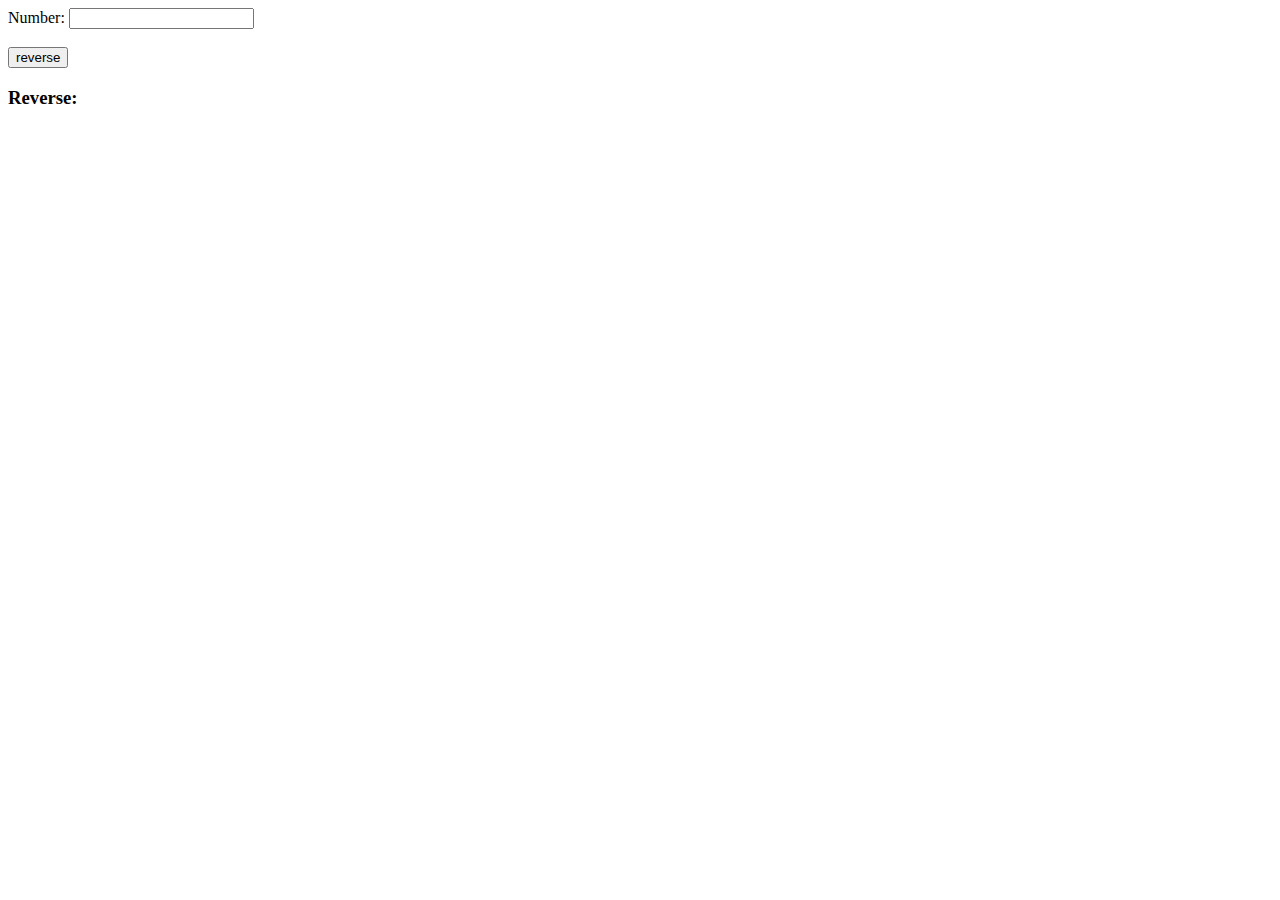
==== functionExercices/index.html @ c21008b1 "created a function with reverse functionality" ====
<!DOCTYPE html>
<html lang="en">
    <head>
        <meta charset="UTF-8" />
        <meta http-equiv="X-UA-Compatible" content="IE=edge" />
        <meta name="viewport" content="width=device-width, initial-scale=1.0" />
        <title>Document</title>
    </head>
    <body>
        <div>Number: <input type="text" id="number" /></div>
        <br />

        <button onclick="reverse()">reverse</button>
        <h3>Reverse:</h3>
        <h3 id="reverse"></h3>
    </body>
    <script src="main.js"></script>
</html>
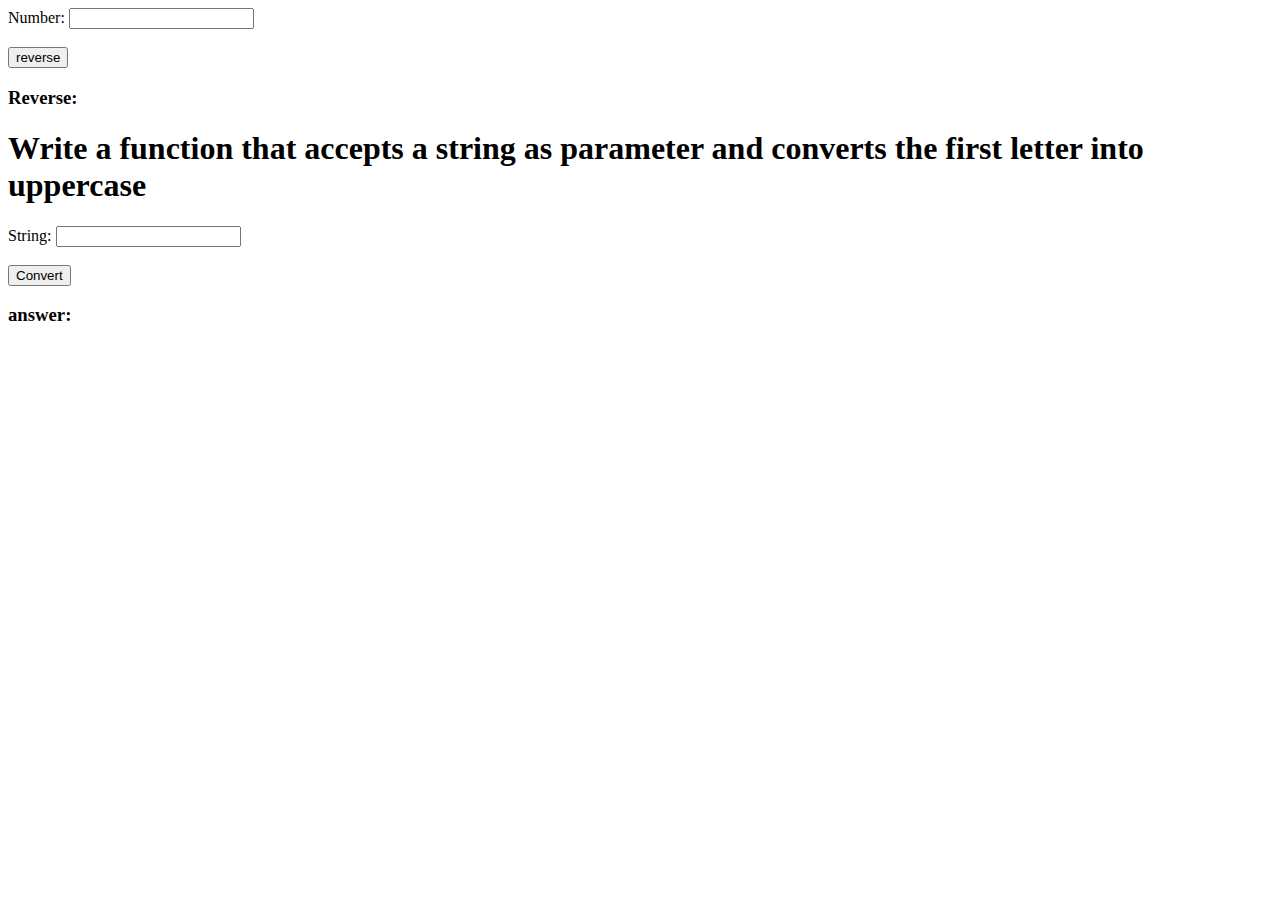
==== commit 7e0376cc: "Added convert to upper case function" ====
--- a/functionExercices/index.html
+++ b/functionExercices/index.html
@@ -13,6 +13,15 @@
         <button onclick="reverse()">reverse</button>
         <h3>Reverse:</h3>
         <h3 id="reverse"></h3>
+        <h1>
+            Write a function that accepts a string as parameter and converts the
+            first letter into uppercase
+        </h1>
+        <div>String: <input type="text" id="string" /></div>
+        <br />
+        <button onclick="convertToUpperCase()">Convert</button>
+        <h3>answer:</h3>
+        <h4 id="upperCase"></h4>
     </body>
     <script src="main.js"></script>
 </html>
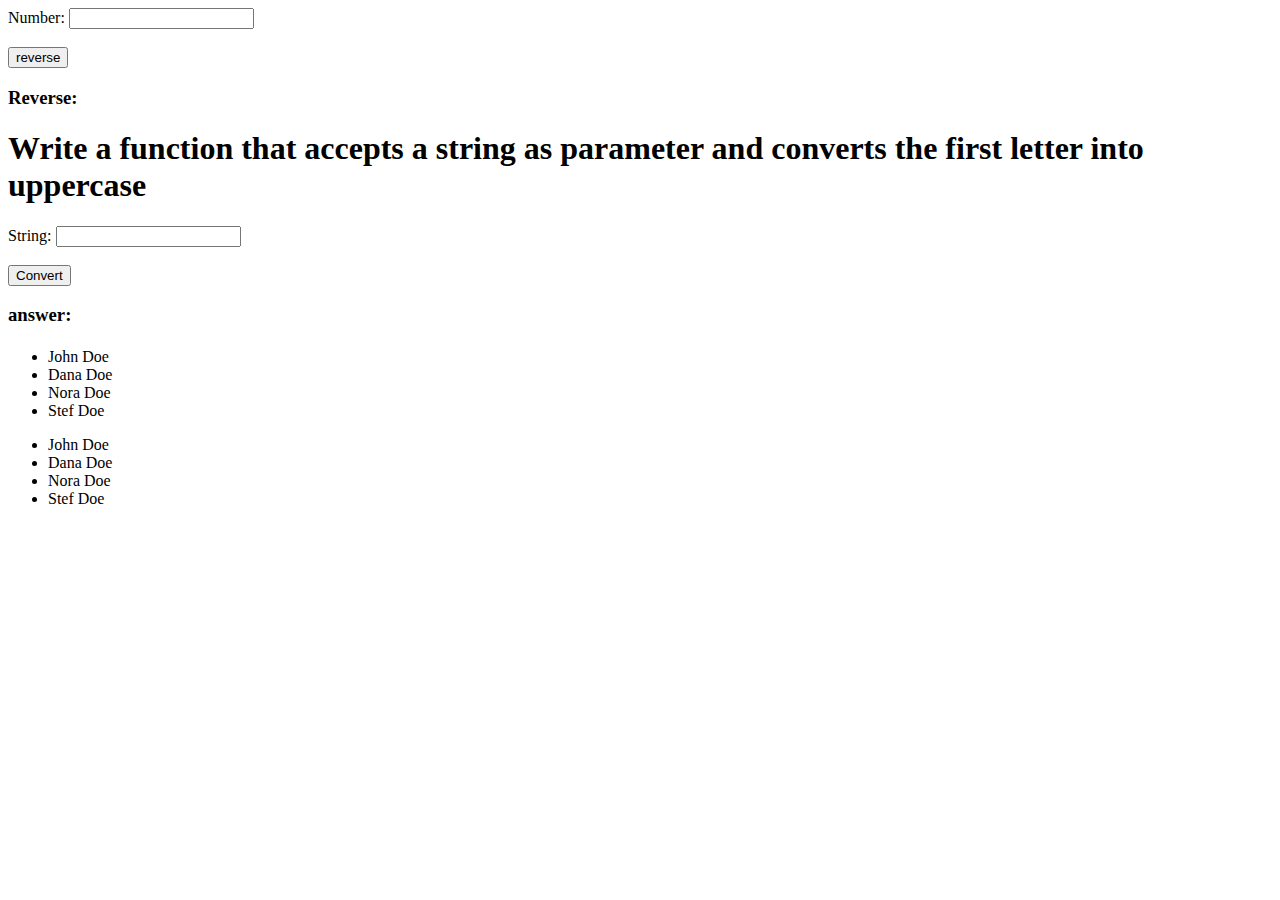
==== commit 90f224a3: "created some for loops" ====
--- a/functionExercices/index.html
+++ b/functionExercices/index.html
@@ -22,6 +22,13 @@
         <button onclick="convertToUpperCase()">Convert</button>
         <h3>answer:</h3>
         <h4 id="upperCase"></h4>
+        <ul id="list">
+            <li id="li1"></li>
+            <li id="li2"></li>
+            <li id="li3"></li>
+            <li id="li4"></li>
+        </ul>
+        <ul id="list2"></ul>
     </body>
     <script src="main.js"></script>
 </html>
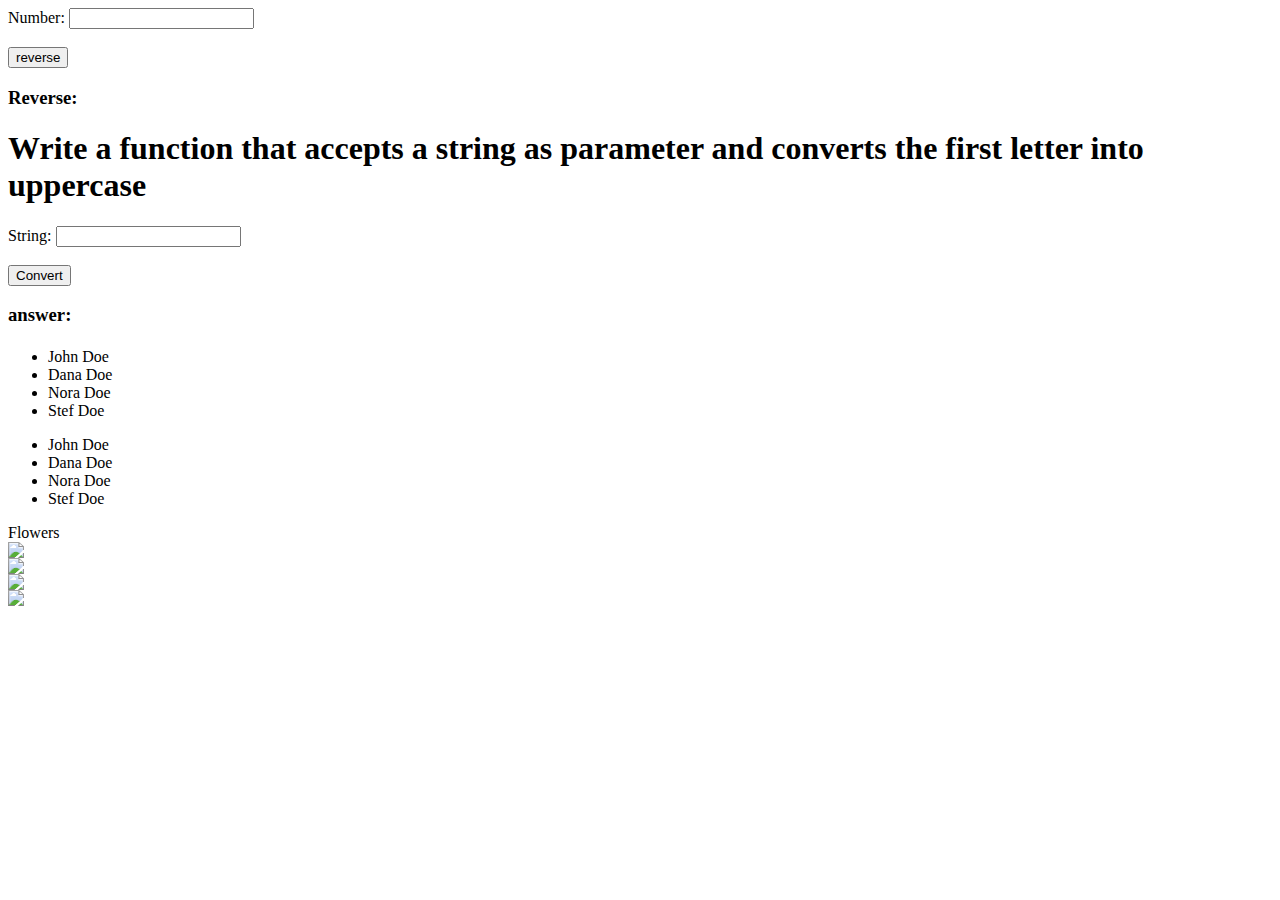
==== commit 6cb4b3d6: "created a for loop to render multiple images on the page" ====
--- a/functionExercices/index.html
+++ b/functionExercices/index.html
@@ -29,6 +29,7 @@
             <li id="li4"></li>
         </ul>
         <ul id="list2"></ul>
+        <div id="flowers">Flowers</div>
     </body>
     <script src="main.js"></script>
 </html>
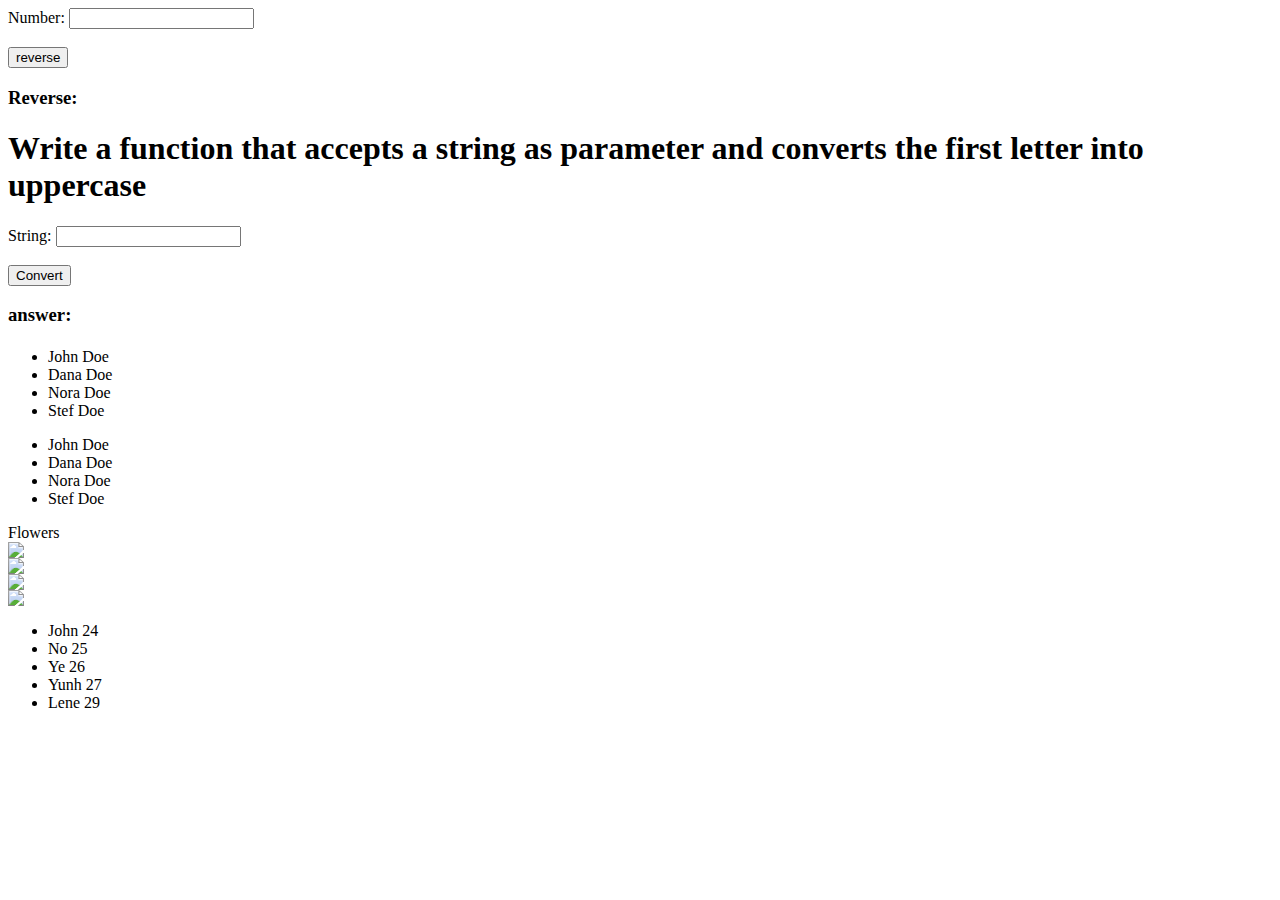
==== commit 638fca9b: "created a new loop" ====
--- a/functionExercices/index.html
+++ b/functionExercices/index.html
@@ -30,6 +30,7 @@
         </ul>
         <ul id="list2"></ul>
         <div id="flowers">Flowers</div>
+        <ul id="people"></ul>
     </body>
     <script src="main.js"></script>
 </html>
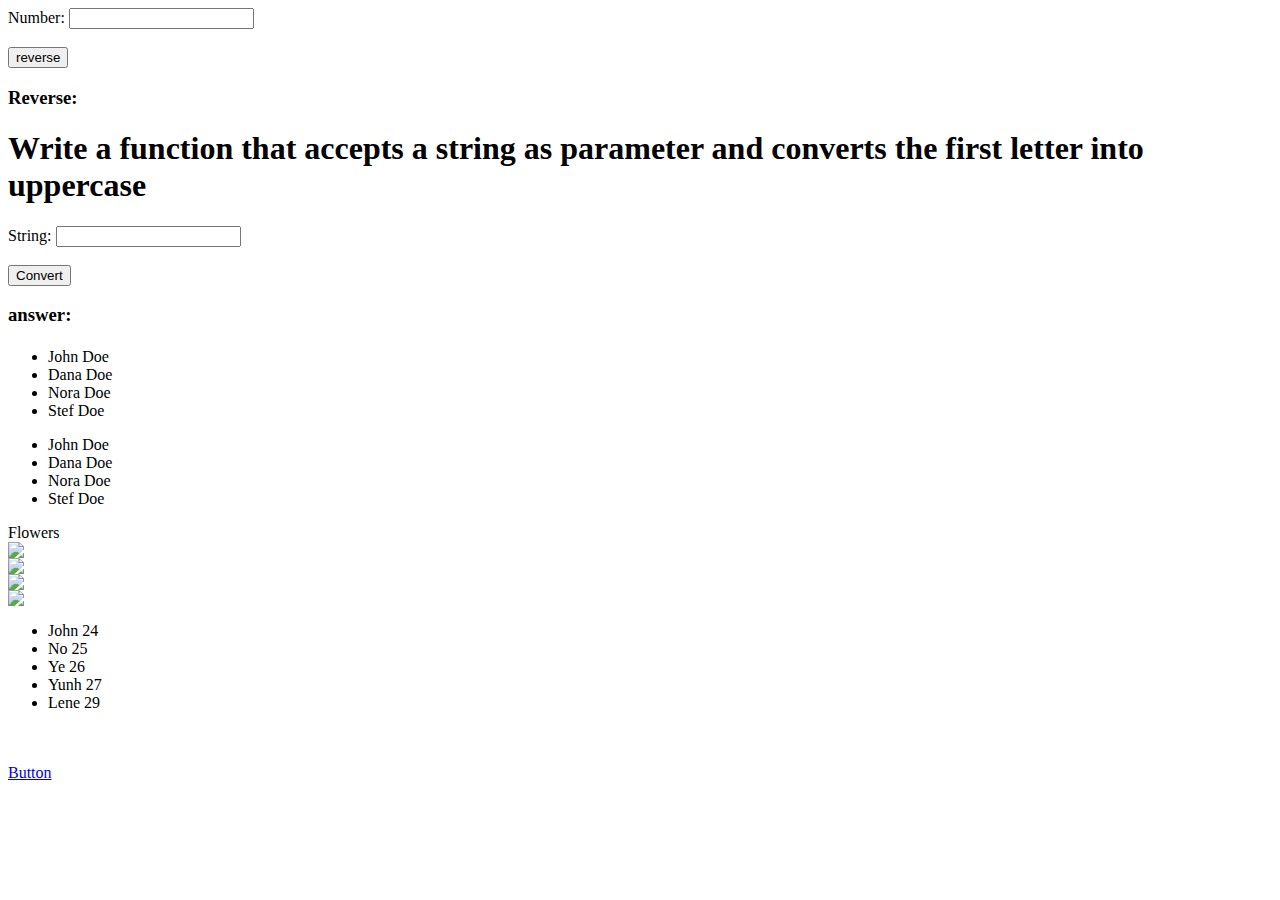
==== commit bccc2085: "created a toggle menu" ====
--- a/functionExercices/index.html
+++ b/functionExercices/index.html
@@ -31,6 +31,11 @@
         <ul id="list2"></ul>
         <div id="flowers">Flowers</div>
         <ul id="people"></ul>
+        <br />
+        <br />
+
+        <a id="button" onclick="button()" href="#">Button</a>
+        <ul id="list3"></ul>
     </body>
     <script src="main.js"></script>
 </html>
